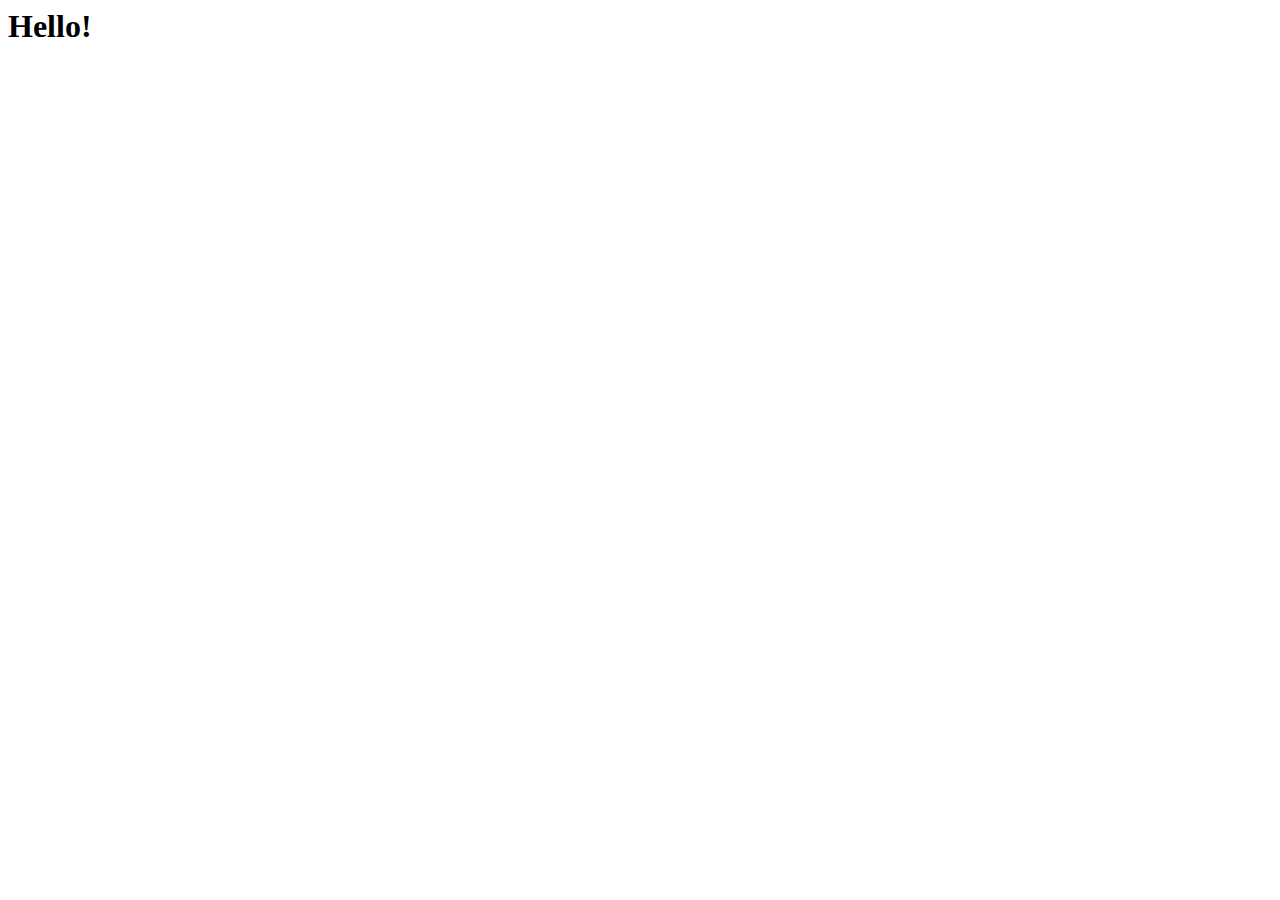
==== about.html @ 06274ec0 "added portfolio project files via upload" ====
<html lang="en">
<head>
    <meta charset="UTF-8">
    <meta name="viewport" content="width=device-width, initial-scale=1.0">
    <meta http-equiv="X-UA-Compatible" content="ie=edge">
    <title>Pranjal Deep | About</title>
    <link rel="stylesheet" type="text/css" href="assets/styles.css"/>
</head>
<body>
    <h1>Hello!</h1>
    <script src="assets/script.js"></script>
</body>
</html>
---- assets/styles.css ----
body {
    background-image: url("images/Home.png");
    background-repeat: no-repeat;
    height: 1vh;
}
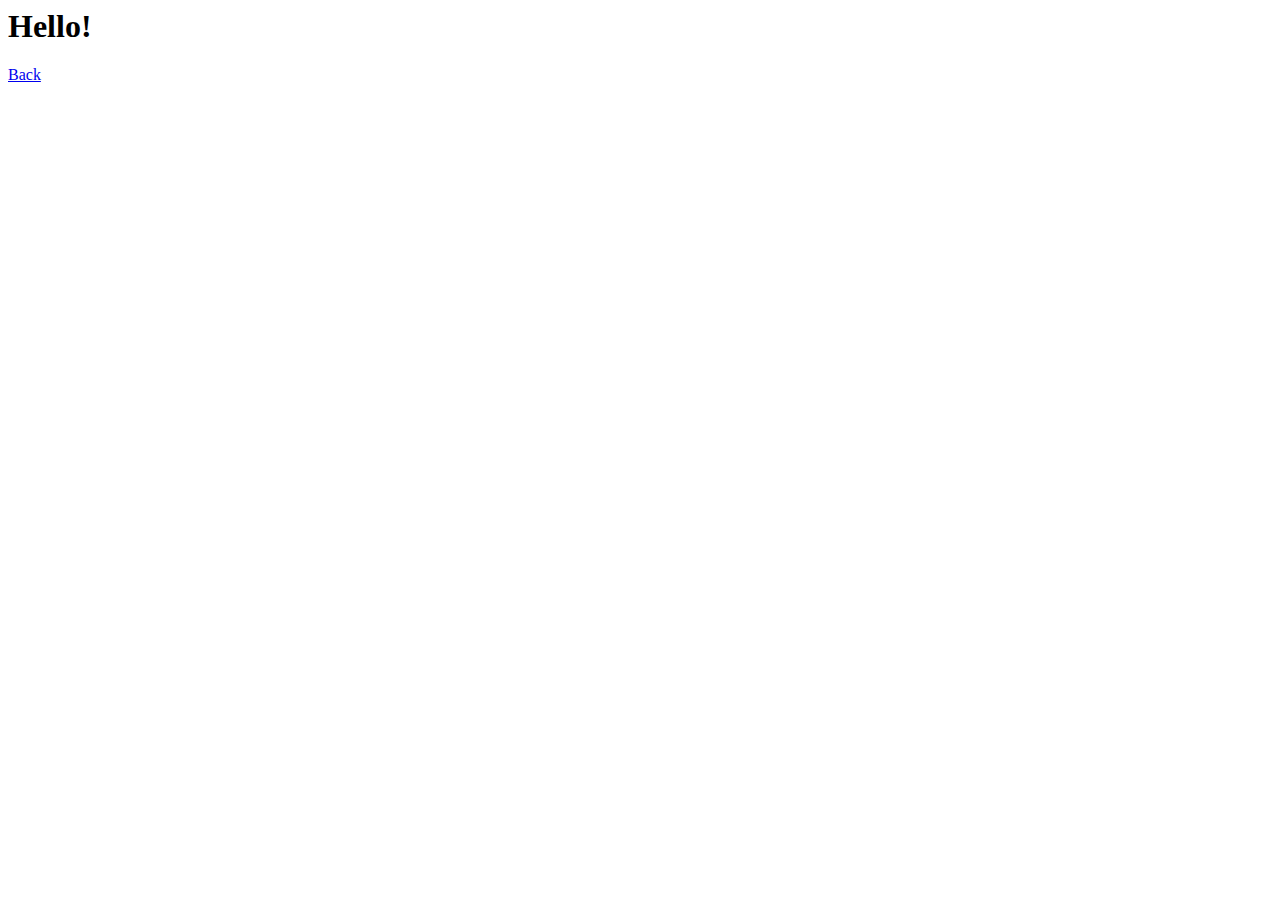
==== commit b7afcb8e: "Added JQuery for responsive menu" ====
--- a/about.html
+++ b/about.html
@@ -8,6 +8,7 @@
 </head>
 <body>
     <h1>Hello!</h1>
+    <a class="button" href="./index.html">Back</a>
     <script src="assets/script.js"></script>
 </body>
 </html>